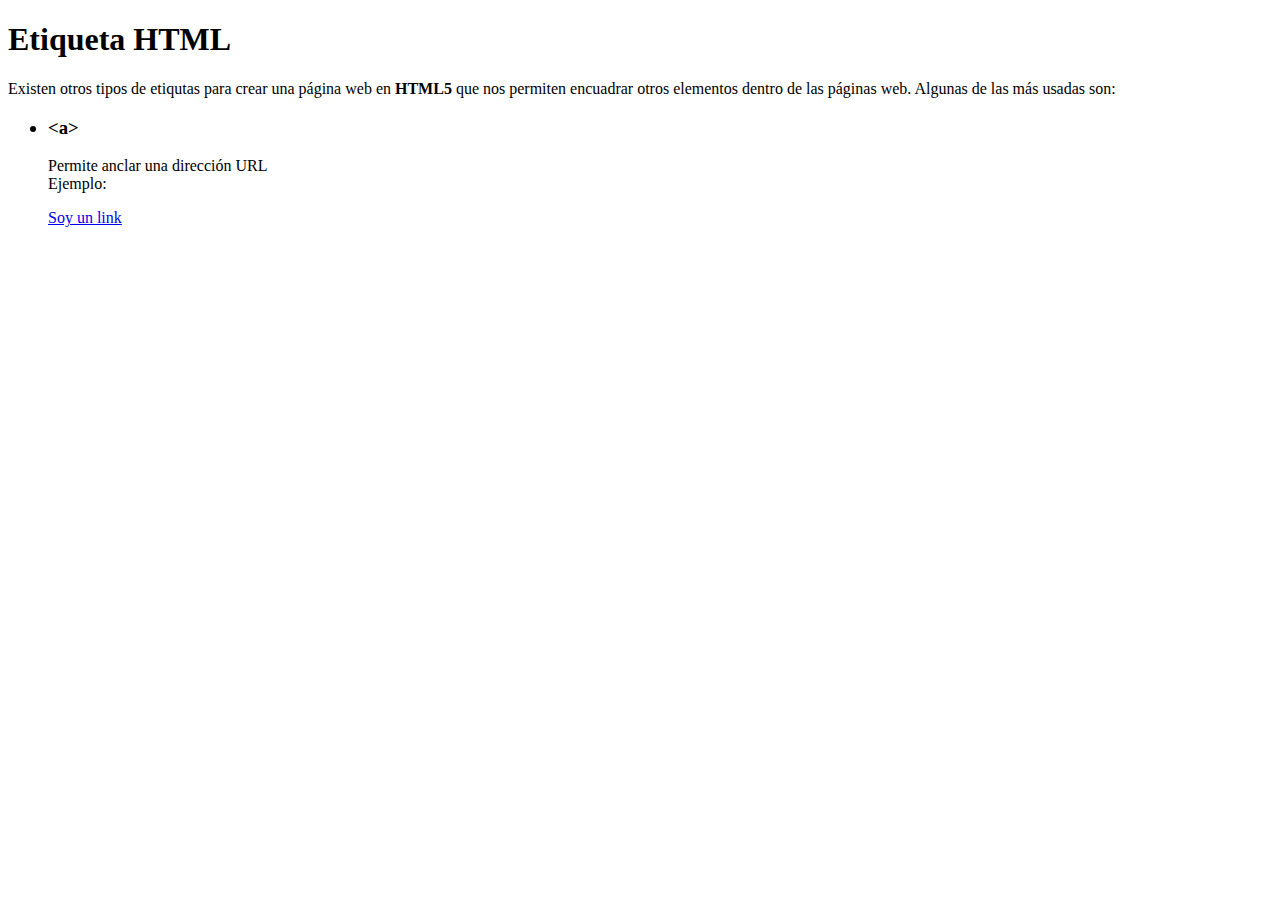
==== etiquetashtml/index.html @ 258539ec "empecé etiquetas" ====
<!DOCTYPE html>
<html lang="en">
<head>
    <meta charset="UTF-8">
    <meta http-equiv="X-UA-Compatible" content="IE=edge">
    <meta name="viewport" content="width=device-width, initial-scale=1.0">
    <title>Document</title>
</head>
<body>
  <h1>Etiqueta HTML</h1>  
  <p>Existen otros tipos de etiqutas para crear una página web en <b>HTML5</b> que nos permiten encuadrar otros
    elementos dentro de las páginas web. Algunas de las más usadas son:</p>
    <ul>
        <h3><li>&lt;a&gt;</li></h3>
        <p>Permite anclar una dirección URL <br>
            Ejemplo:</p>
            <a href="http://www.google.com">Soy un link</a>
    </ul>

</body>
</html>
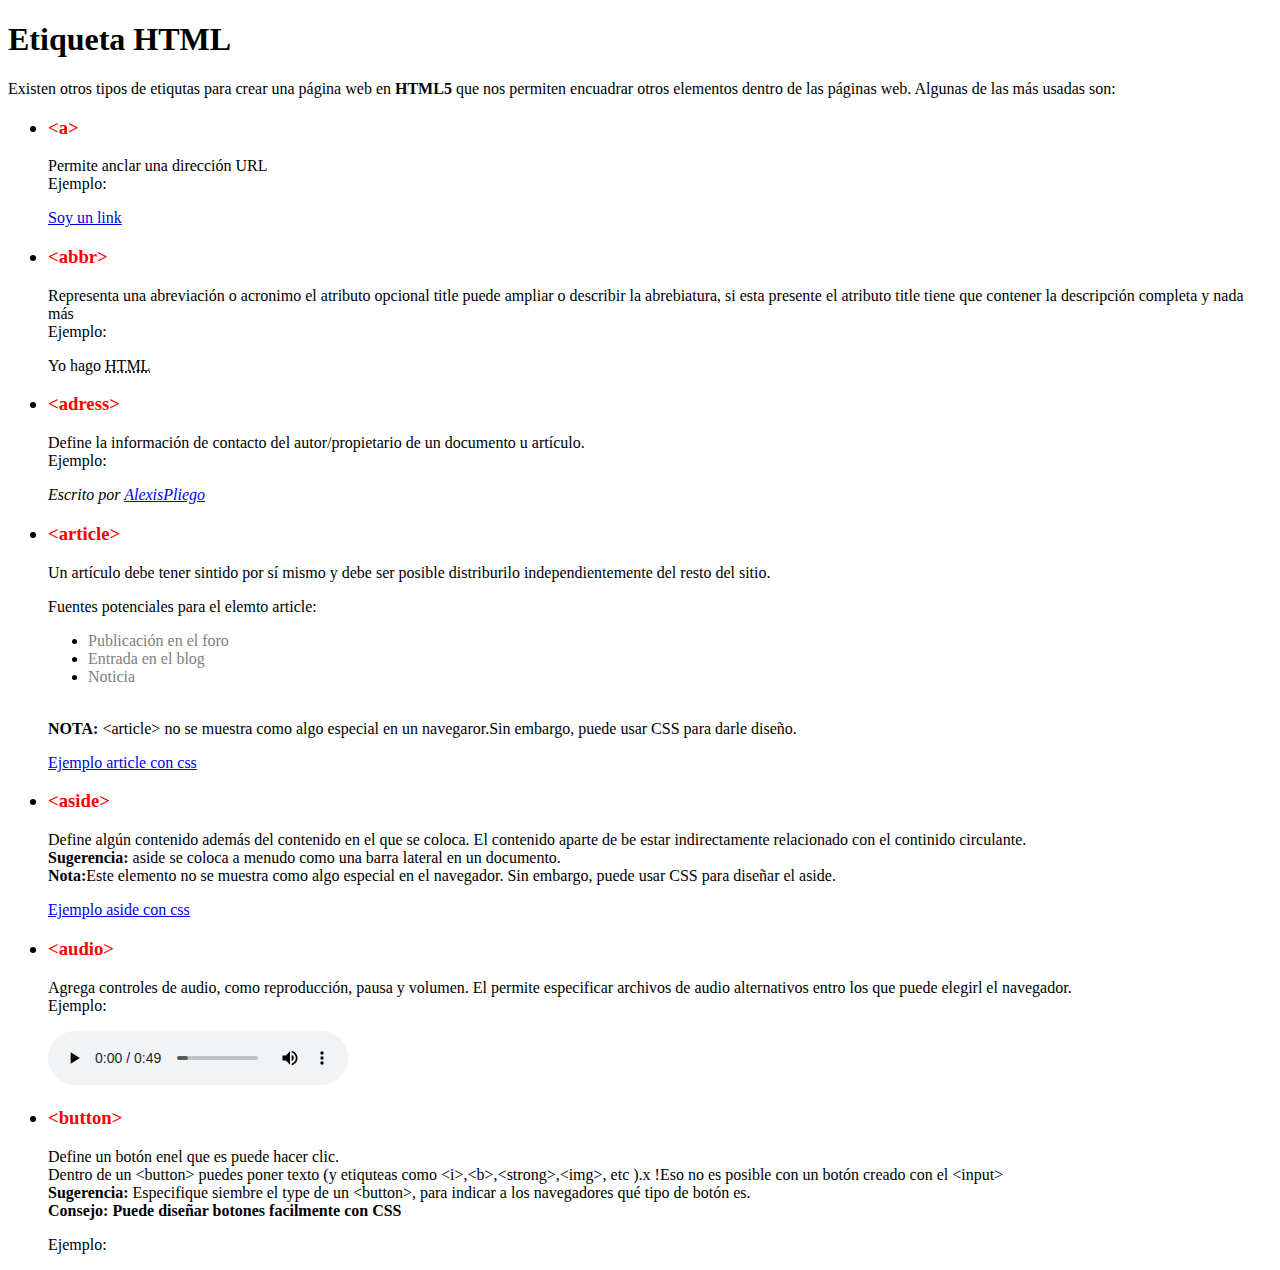
==== commit f7ed6765: "Botones" ====
--- a/etiquetashtml/index.html
+++ b/etiquetashtml/index.html
@@ -11,10 +11,59 @@
   <p>Existen otros tipos de etiqutas para crear una página web en <b>HTML5</b> que nos permiten encuadrar otros
     elementos dentro de las páginas web. Algunas de las más usadas son:</p>
     <ul>
-        <h3><li>&lt;a&gt;</li></h3>
+        <h3><li> <font color="red">&lt;a&gt;</font></li></h3>
         <p>Permite anclar una dirección URL <br>
             Ejemplo:</p>
             <a href="http://www.google.com">Soy un link</a>
+        <h3><li><font color="red">&lt;abbr&gt;</font></li></h3>
+    <p>Representa una abreviación o acronimo el atributo opcional title puede ampliar o describir la abrebiatura,
+        si esta presente el atributo title tiene que contener la descripción completa y nada más <br>
+        Ejemplo:</p>
+        Yo hago <abbr title="HyperText Markup Language">HTML</abbr>
+        <h3><li> <font color="red">&lt;adress&gt;</font></li></h3>
+    <p>Define la información de contacto del autor/propietario de un documento u artículo. <br>
+        Ejemplo:</p> 
+        <i>Escrito por <a href="https://github.com/AlexisPliego">AlexisPliego</a></i>
+        <h3><li> <font color="red">&lt;article&gt;</font></li></h3>
+    <p>Un artículo debe tener sintido por sí mismo y debe ser posible distriburilo independientemente del resto
+        del sitio.</p>
+        <p>Fuentes potenciales para el elemto article:</p>
+        <body>
+                <ul>
+          
+            <li type="disc"> <font color="gray">Publicación en el foro</font></li> 
+            <li type="disc"> <font color="gray">Entrada en el blog</font></li>
+            <li type="disc"> <font color="gray">Noticia</font></li><br>
+                </ul>
+    
+            <p><strong>NOTA:</strong> &lt;article&gt; no se muestra como algo especial en un navegaror.Sin embargo, puede usar CSS para
+            darle diseño.</p>
+             <a href="example/aside.html">Ejemplo article con css </a>  
+        </body> 
+        <h3><li> <font color="red">&lt;aside&gt;</font></li></h3>
+    <p>Define algún contenido además del contenido en el que se coloca. El contenido aparte de be estar
+        indirectamente relacionado con el continido circulante.<br>
+        <strong>Sugerencia:</strong> aside se coloca a menudo como una barra lateral en un documento.<br>
+        <strong>Nota:</strong>Este elemento no se muestra como algo especial en el navegador. Sin embargo, puede usar CSS para
+        diseñar el aside.<br>
+        <p><a href="example/aside.html">Ejemplo aside con css</a></p>
+        <h3><li> <font color="red">&lt;audio&gt;</font></li></h3>
+    <p>Agrega controles de audio, como reproducción, pausa y volumen. El <source> permite especificar
+        archivos de audio alternativos entro los que puede elegirl el navegador.<br>
+        Ejemplo:</p>
+        <audio controls>
+            <source src="audio/teclado-mecanografia.mp3">
+        </audio>
+        <h3><li> <font color="red">&lt;button&gt;</font></li></h3>
+    <p>Define un botón enel que es puede hacer clic.<br>
+        Dentro de un &lt;button&gt; puedes poner texto (y etiquteas como &lt;i&gt;,&lt;b&gt;,&lt;strong&gt;,&lt;img&gt;, etc ).x !Eso no es
+        posible con un botón creado con el &lt;input&gt;<br>
+        <strong>Sugerencia:</strong> Especifique siembre el type de un &lt;button&gt;, para indicar a los navegadores qué tipo de botón
+        es.<br>
+        <strong>Consejo: Puede diseñar botones facilmente con CSS</strong></p>
+        <p>Ejemplo:</p>
+
+        
     </ul>
 
 </body>
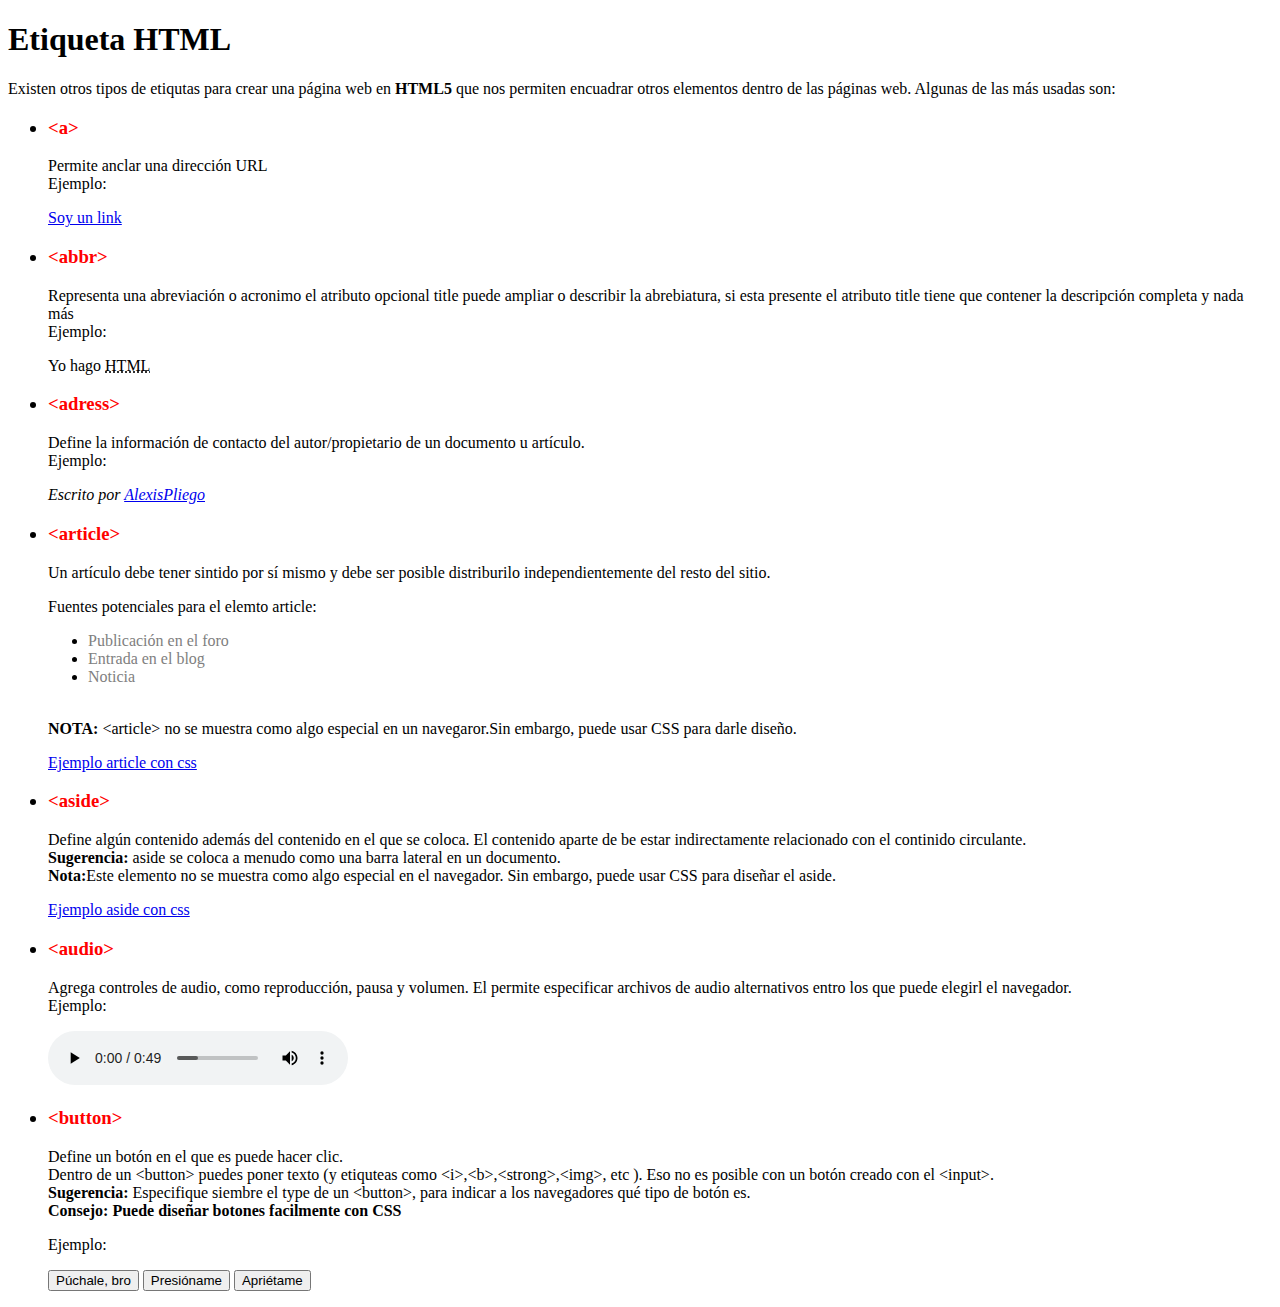
==== commit 798b64cd: "Realizado desde casa 280922" ====
--- a/etiquetashtml/index.html
+++ b/etiquetashtml/index.html
@@ -55,15 +55,21 @@
             <source src="audio/teclado-mecanografia.mp3">
         </audio>
         <h3><li> <font color="red">&lt;button&gt;</font></li></h3>
-    <p>Define un botón enel que es puede hacer clic.<br>
-        Dentro de un &lt;button&gt; puedes poner texto (y etiquteas como &lt;i&gt;,&lt;b&gt;,&lt;strong&gt;,&lt;img&gt;, etc ).x !Eso no es
-        posible con un botón creado con el &lt;input&gt;<br>
+    <p>Define un botón en el que es puede hacer clic.<br>
+        Dentro de un &lt;button&gt; puedes poner texto (y etiquteas como &lt;i&gt;,&lt;b&gt;,&lt;strong&gt;,&lt;img&gt;, etc ). Eso no es
+        posible con un botón creado con el &lt;input&gt;.<br>
         <strong>Sugerencia:</strong> Especifique siembre el type de un &lt;button&gt;, para indicar a los navegadores qué tipo de botón
         es.<br>
         <strong>Consejo: Puede diseñar botones facilmente con CSS</strong></p>
         <p>Ejemplo:</p>
-
-        
+    <body>
+        <div class="contenedor"></div>
+            <div class="contenedor de botones"></div>
+                <button name="button">Púchale, bro</button>
+                <button class="Boton1"> <span>Presióname</span></button>
+                <button class="Boton2"> <span>Apriétame</span></button>
+        </div> 
+    </body>   
     </ul>
 
 </body>
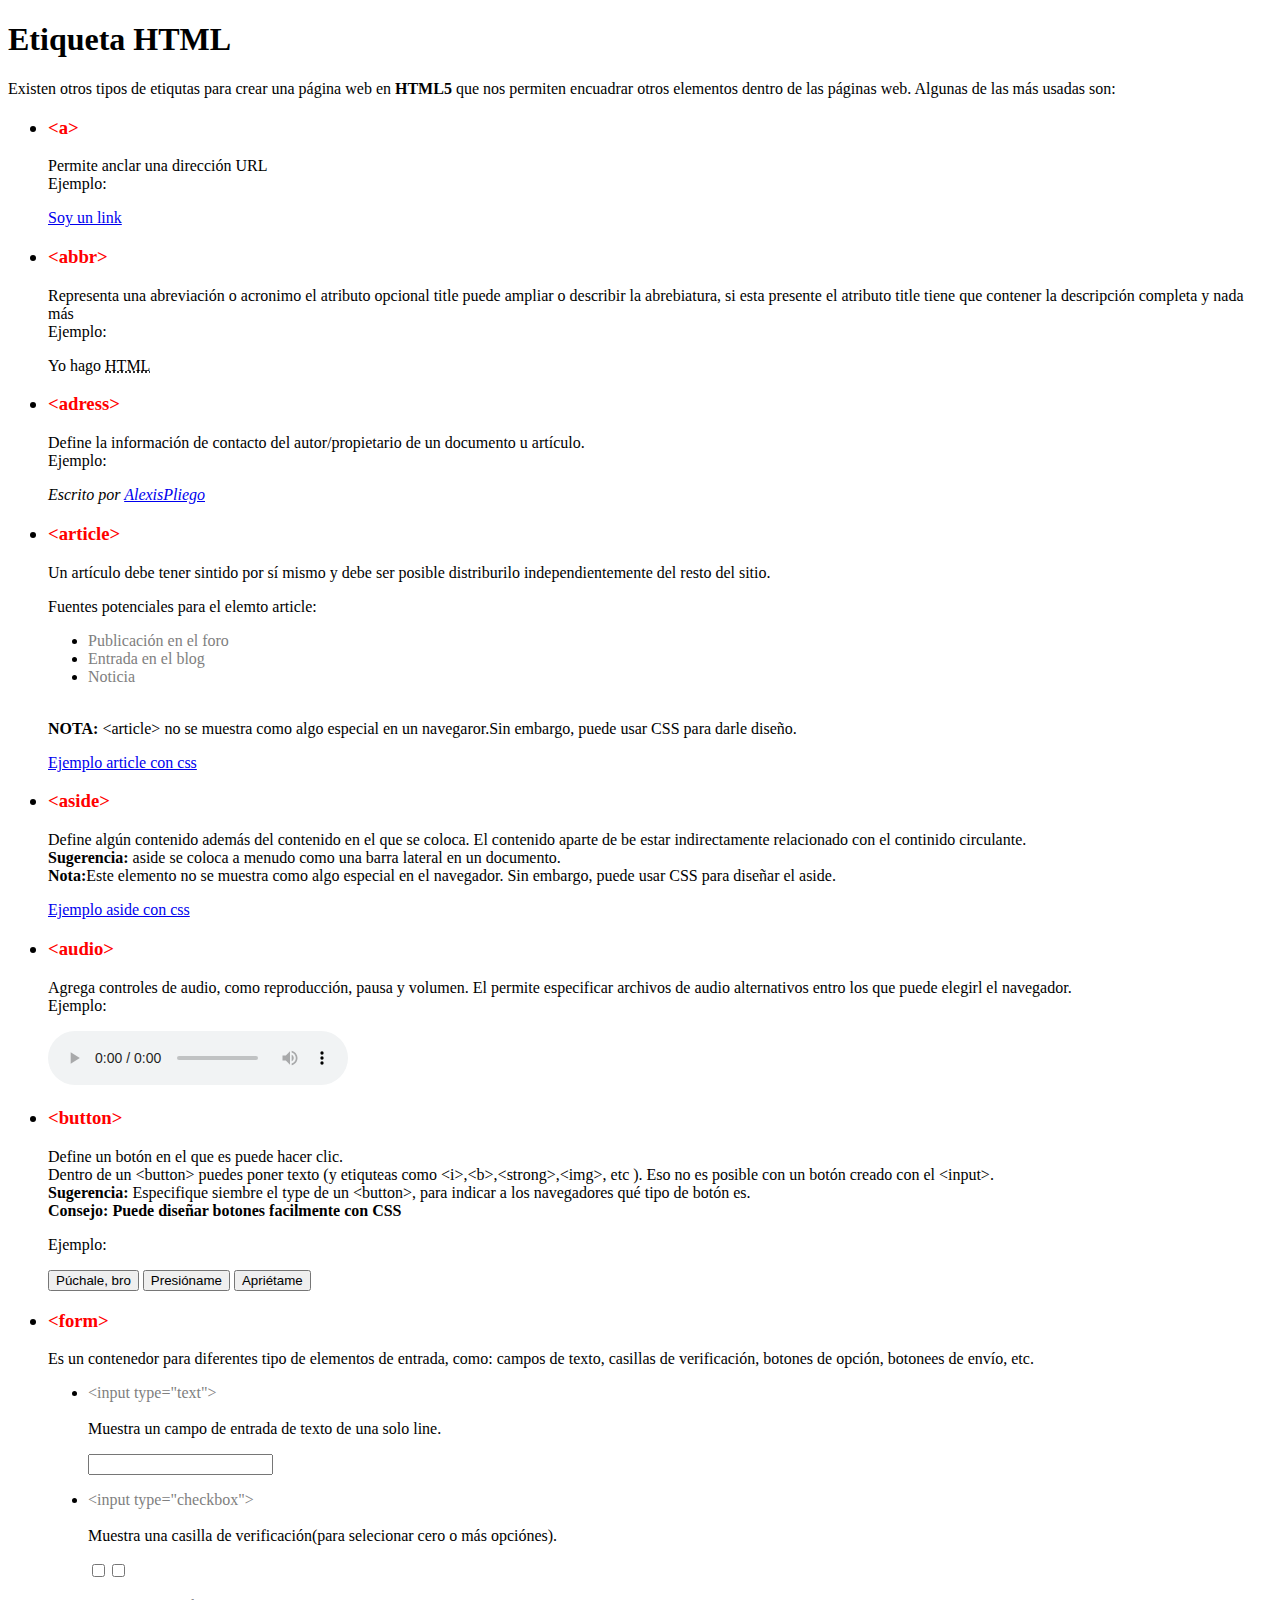
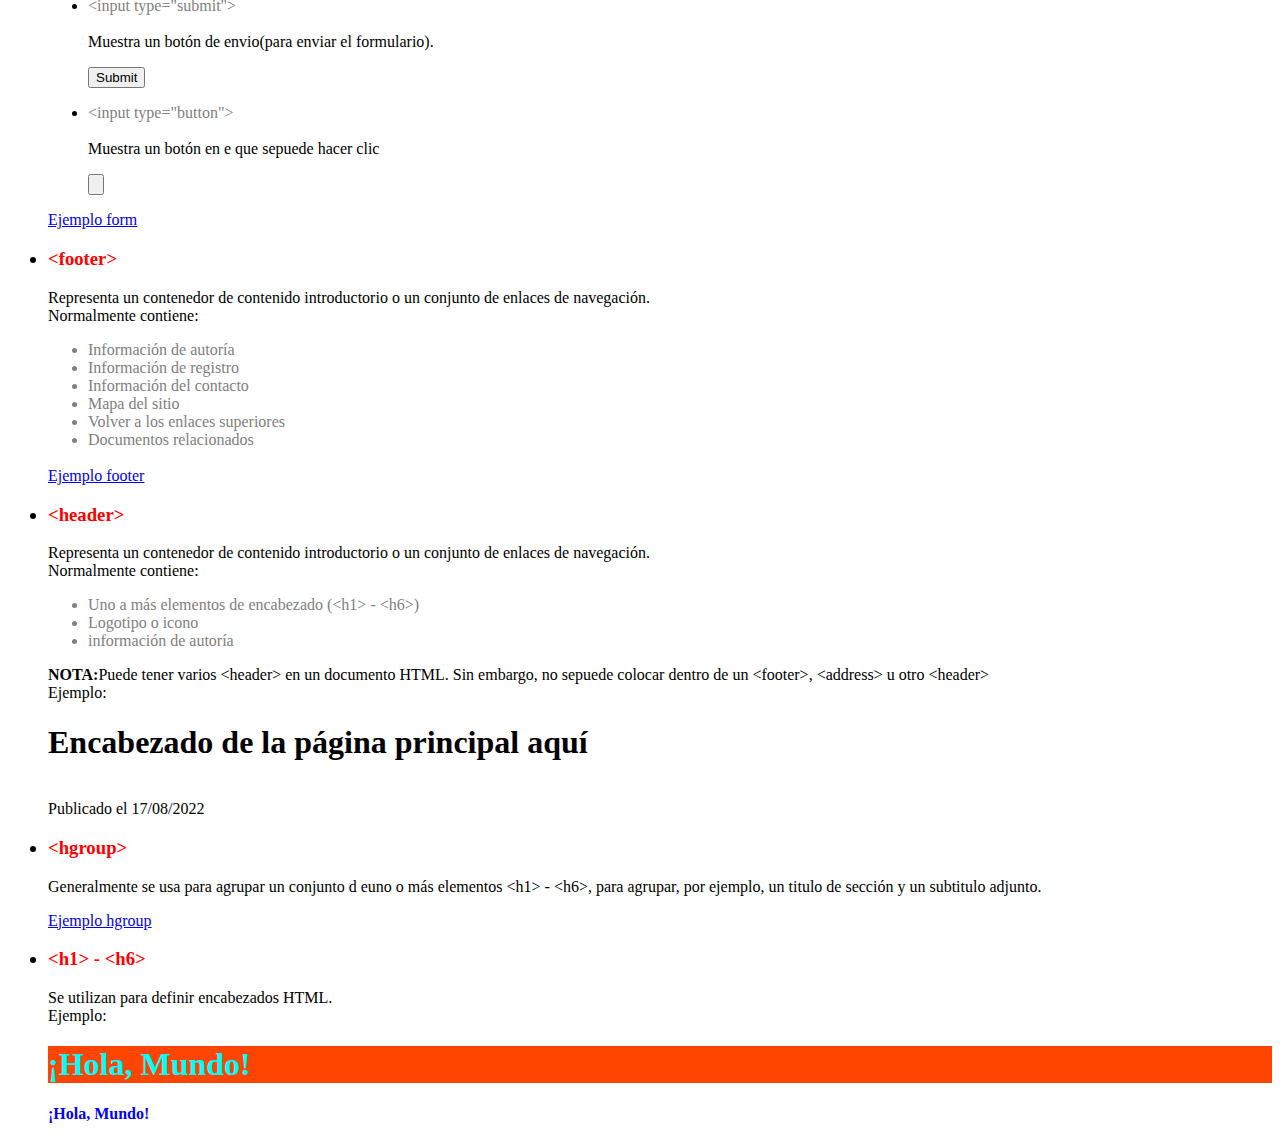
==== commit 9ab31d45: "Se trabajo en la primera práctica  EtiquetasHTML llegando hasta el punto 12 de 19" ====
--- a/etiquetashtml/index.html
+++ b/etiquetashtml/index.html
@@ -69,7 +69,70 @@
                 <button class="Boton1"> <span>Presióname</span></button>
                 <button class="Boton2"> <span>Apriétame</span></button>
         </div> 
-    </body>   
+    </body>  
+    <h3><li> <font color="red">&lt;form&gt;</font></li></h3>
+    <p>Es un contenedor para diferentes tipo de elementos de entrada, como: campos de texto, casillas de
+        verificación, botones de opción, botonees de envío, etc.</p>
+        <body>
+            <ul>
+      
+        <li type="disc"> <font color="gray">&lt;input type="text"&gt;</font></li><br>
+            Muestra un campo de entrada de texto de una solo line.<br>
+            <p><input type="text"></p>
+        <li type="disc"> <font color="gray">&lt;input type="checkbox"&gt;</font></li><br>
+        Muestra una casilla de verificación(para selecionar cero o más opciónes).<br>
+            <p><input type="checkbox"><input type="checkbox"></p>
+        <li type="disc"> <font color="gray">&lt;input type="submit"&gt;</font></li><br>
+        Muestra un botón de envio(para enviar el formulario).<br>
+                <p><input type="submit"></p>
+        <li type="disc"> <font color="gray">&lt;input type="button"&gt;</font></li><br>
+        Muestra un botón en e que sepuede hacer clic<br>
+                <p><input type="button"></p>
+            </ul>
+                <a href="example/form.html">Ejemplo form</a>
+        </body>
+    <h3><li> <font color="red">&lt;footer&gt;</font></li></h3>
+    <p>Representa un contenedor de contenido introductorio o un conjunto de enlaces de navegación.<br>
+        Normalmente contiene:</p>
+        <body>
+            <ul style="list-style: disc; color:gray;"> 
+                <li>Información de autoría</li>
+                <li>Información de registro</li>
+                <li>Información del contacto</li>
+                <li>Mapa del sitio</li>
+                <li>Volver a los enlaces superiores</li>
+                <li>Documentos relacionados</li>
+            </ul><br>
+                <a href="example/footer">Ejemplo footer</a>
+        </body>
+        <h3><li> <font color="red">&lt;header&gt;</font></li></h3>
+        <p>Representa un contenedor de contenido introductorio o un conjunto de enlaces de navegación.<br>
+            Normalmente contiene:</p>
+        <body>
+            <ul style="list-style: disc; color: gray;">
+                <li>Uno a más elementos de encabezado (&lt;h1&gt; - &lt;h6&gt;)</li>
+                <li>Logotipo o icono</li>
+                <li>información de autoría</li>
+            </ul>
+            <p><strong>NOTA:</strong>Puede tener varios &lt;header&gt; en un documento HTML. Sin embargo, no sepuede colocar
+                dentro de un &lt;footer&gt;, &lt;address&gt; u otro &lt;header&gt;<br>
+                Ejemplo:<br>
+                  <h1><strong>Encabezado de la página principal aquí</strong></h1><br>
+                Publicado el 17/08/2022
+            </p>
+        </body>
+        <h3><li> <font color="red">&lt;hgroup&gt;</font></li></h3>
+        <p>Generalmente se usa para agrupar un conjunto d euno o más elementos &lt;h1&gt; - &lt;h6&gt;, para agrupar, por
+            ejemplo, un titulo de sección y un subtitulo adjunto.</p>
+        <body>
+            <a href="example/hgroup">Ejemplo hgroup</a>
+        </body>  
+        <h3><li> <font color="red">&lt;h1&gt; - &lt;h6&gt;</font></li></h3>
+        <p>Se utilizan para definir encabezados HTML.<br>
+            Ejemplo:</p>
+            <h1 style="background-color: orangered; color:aqua">¡Hola, Mundo!</h1>
+            <h4><font color="blue">¡Hola, Mundo!</font> </h4>
+            
     </ul>
 
 </body>
